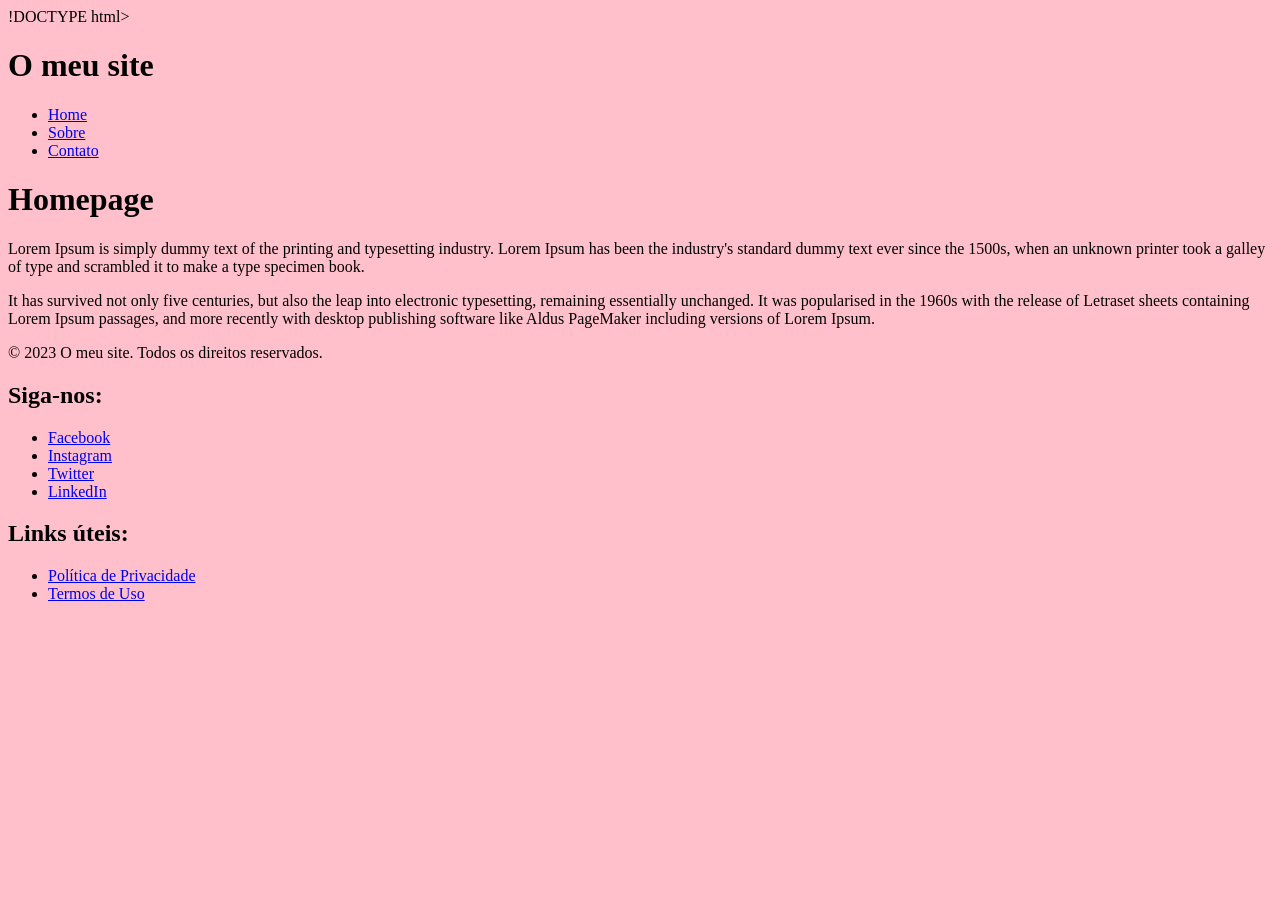
==== index.html @ 6c9c53ef "1st commit" ====
!DOCTYPE html>
<html>
<head>
  <title>Título do meu site</title>
  <link rel="stylesheet" href="/assets/css/estilo.min.css">
</head>
<header>
    <h1>O meu site</h1>
    <nav>
      <ul>
        <li><a href="/">Home</a></li>
        <li><a href="/sobre.html">Sobre</a></li>
        <li><a href="/contactos.html">Contato</a></li>
      </ul>
    </nav>
  </header>

  <h1>Homepage</h1>

  <p>Lorem Ipsum is simply dummy text of the printing and typesetting industry. Lorem Ipsum has been the industry's standard dummy text ever since the 1500s, when an unknown printer took a galley of type and scrambled it to make a type specimen book.</p>
  
  <p>It has survived not only five centuries, but also the leap into electronic typesetting, remaining essentially unchanged. It was popularised in the 1960s with the release of Letraset sheets containing Lorem Ipsum passages, and more recently with desktop publishing software like Aldus PageMaker including versions of Lorem Ipsum.</p>

<footer>
    <p>&copy; 2023 O meu site. Todos os direitos reservados.</p>
    <div class="social-links">
      <h2>Siga-nos:</h2>
      <ul>
        <li><a href="https://www.facebook.com">Facebook</a></li>
        <li><a href="https://www.instagram.com">Instagram</a></li>
        <li><a href="https://www.twitter.com">Twitter</a></li>
        <li><a href="https://www.linkedin.com">LinkedIn</a></li>
      </ul>
    </div>
    <h2>Links úteis:</h2>
    <ul>
      <li><a href="/privacidade">Política de Privacidade</a></li>
      <li><a href="/termos">Termos de Uso</a></li>
    </ul>
  </footer>

    <script src="/assets/js/myscript.js"></script>

</body>
</html>
---- assets/css/estilo.min.css ----
body{background:pink}
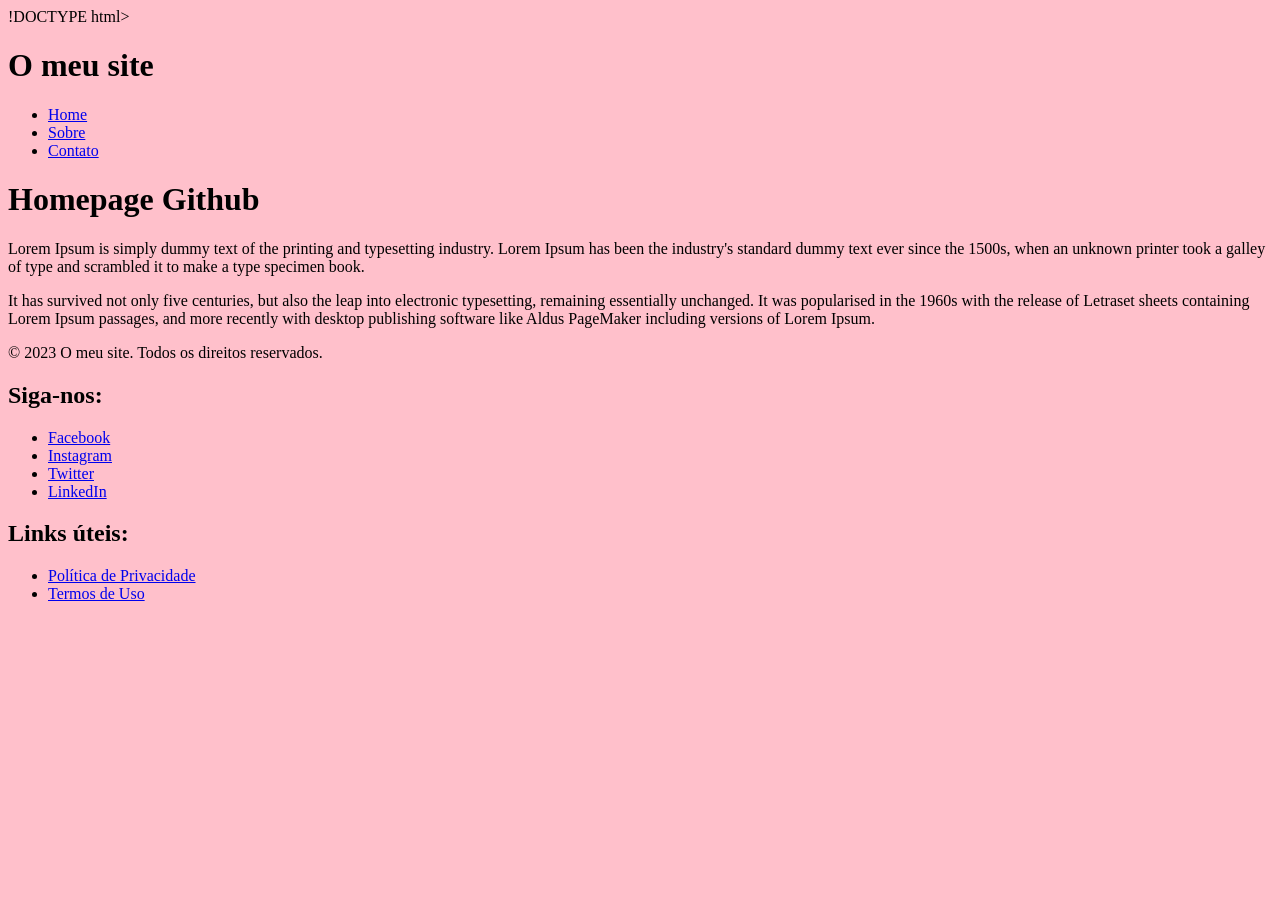
==== commit 14ee4bc8: "Title change" ====
--- a/index.html
+++ b/index.html
@@ -15,7 +15,7 @@
     </nav>
   </header>
 
-  <h1>Homepage</h1>
+  <h1>Homepage Github</h1>
 
   <p>Lorem Ipsum is simply dummy text of the printing and typesetting industry. Lorem Ipsum has been the industry's standard dummy text ever since the 1500s, when an unknown printer took a galley of type and scrambled it to make a type specimen book.</p>
   
